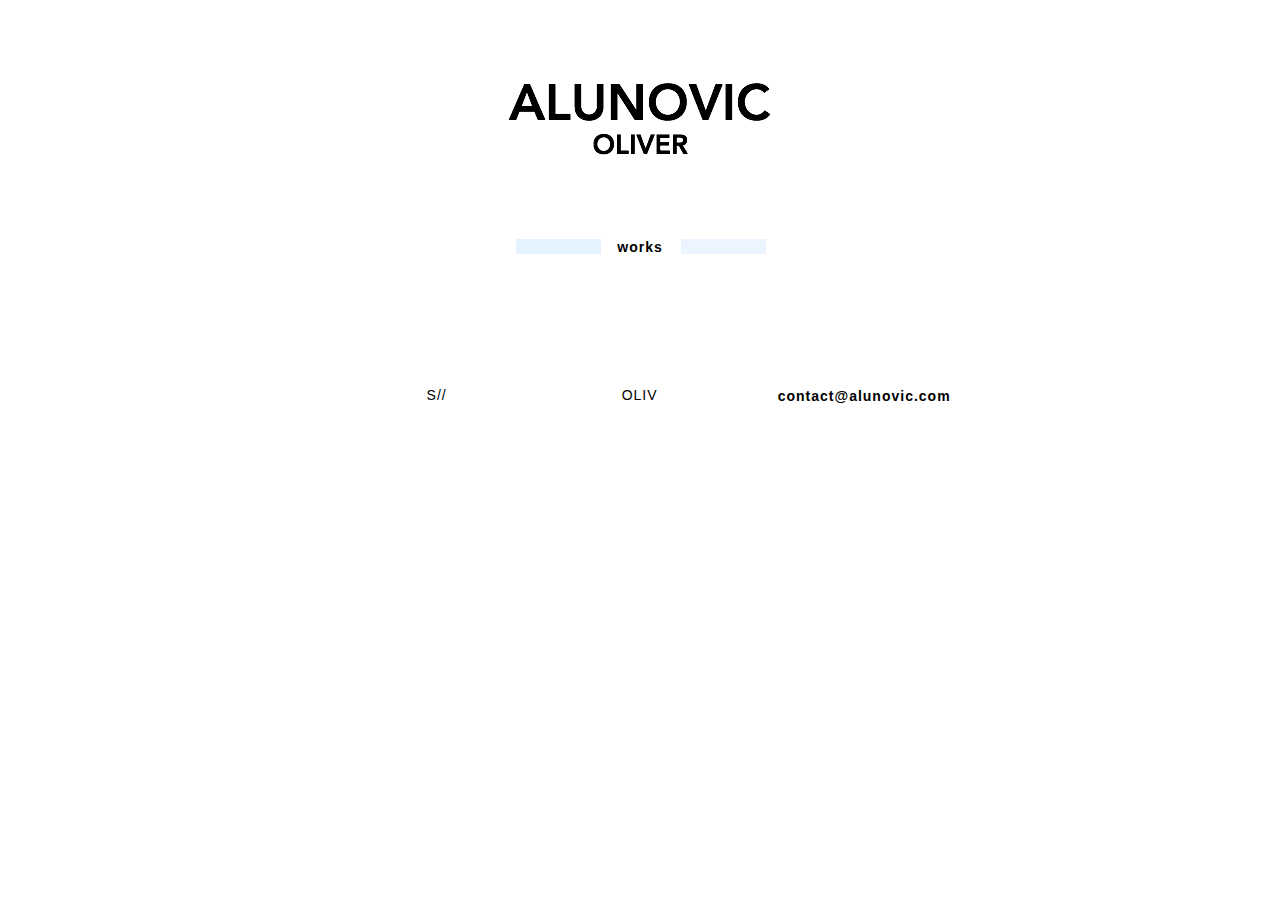
==== index.html @ 664a2eab "Homepage initialize" ====
<!DOCTYPE html>
<html class="nojs html css_verticalspacer" lang="en-GB">
 <head>

  <meta http-equiv="Content-type" content="text/html;charset=UTF-8"/>
  <meta name="generator" content="2018.0.0.379"/>
  <meta name="viewport" content="width=device-width, initial-scale=1.0"/>
  
  <script type="text/javascript">
   // Update the 'nojs'/'js' class on the html node
document.documentElement.className = document.documentElement.className.replace(/\bnojs\b/g, 'js');

// Check that all required assets are uploaded and up-to-date
if(typeof Muse == "undefined") window.Muse = {}; window.Muse.assets = {"required":["museutils.js", "museconfig.js", "jquery.watch.js", "require.js", "index.css"], "outOfDate":[]};
</script>
  
  <title>Starter</title>
  <!-- CSS -->
  <link rel="stylesheet" type="text/css" href="css/site_global.css?crc=444006867"/>
  <link rel="stylesheet" type="text/css" href="css/index.css?crc=3780241362" id="pagesheet"/>
   </head>
 <body>

  <div class="clearfix borderbox" id="page"><!-- column -->
   <div class="clearfix colelem" id="pu15324-4"><!-- group -->
    <img class="grpelem" id="u15324-4" alt="ALUNOVIC" src="images/u15324-4.png?crc=4129392059" data-image-width="274"/><!-- rasterized frame -->
    <img class="grpelem" id="u15325-4" alt="OLIVER" src="images/u15325-4.png?crc=3772382666" data-image-width="163"/><!-- rasterized frame -->
   </div>
   <a class="nonblock nontext Button rounded-corners clearfix colelem" id="buttonu15352" href="alunovic.html" data-visibility="changed" style="visibility:hidden"><!-- container box --><div class="grpelem" id="u18270"><!-- simple frame --></div><div class="grpelem" id="u18273"><!-- simple frame --></div><div class="clearfix grpelem" id="u15353-4" data-muse-temp-textContainer-sizePolicy="true" data-muse-temp-textContainer-pinning="true"><!-- content --><p>works</p></div></a>
   <div class="clearfix colelem" id="pbuttonu18324"><!-- group -->
    <a class="nonblock nontext Button rounded-corners clearfix grpelem" id="buttonu18324" href="s.html" data-visibility="changed" style="visibility:hidden" data-sizePolicy="fluidWidth" data-pintopage="page_fixedCenter" data-leftAdjustmentDoneBy="pbuttonu18324"><!-- container box --><div class="grpelem" id="u18325"><!-- simple frame --></div><div class="clearfix grpelem" id="u18326-4" data-muse-temp-textContainer-sizePolicy="true" data-muse-temp-textContainer-pinning="true"><!-- content --><p>S//</p></div></a>
    <a class="nonblock nontext Button rounded-corners clearfix grpelem" id="buttonu18315" href="oliv.html" data-visibility="changed" style="visibility:hidden" data-sizePolicy="fluidWidth" data-pintopage="page_fixedCenter" data-leftAdjustmentDoneBy="pbuttonu18324"><!-- container box --><div class="grpelem" id="u18317"><!-- simple frame --></div><div class="clearfix grpelem" id="u18316-4" data-muse-temp-textContainer-sizePolicy="true" data-muse-temp-textContainer-pinning="true"><!-- content --><p>OLIV</p></div></a>
    <a class="nonblock nontext Button rounded-corners clearfix grpelem" id="buttonu18297" href="alunovic.html" data-visibility="changed" style="visibility:hidden" data-sizePolicy="fluidWidth" data-pintopage="page_fixedCenter" data-leftAdjustmentDoneBy="pbuttonu18324"><!-- container box --><div class="grpelem" id="u18299"><!-- simple frame --></div><div class="clearfix grpelem" id="u18298-4" data-muse-temp-textContainer-sizePolicy="true" data-muse-temp-textContainer-pinning="true"><!-- content --><p>contact@alunovic.com</p></div></a>
   </div>
   <div class="verticalspacer" data-offset-top="432" data-content-above-spacer="432" data-content-below-spacer="67" data-sizePolicy="fixed" data-pintopage="page_fixedLeft"></div>
  </div>
  <!-- Other scripts -->
  <script type="text/javascript">
   // Decide weather to suppress missing file error or not based on preference setting
var suppressMissingFileError = false
</script>
  <script type="text/javascript">
   window.Muse.assets.check=function(d){if(!window.Muse.assets.checked){window.Muse.assets.checked=!0;var b={},c=function(a,b){if(window.getComputedStyle){var c=window.getComputedStyle(a,null);return c&&c.getPropertyValue(b)||c&&c[b]||""}if(document.documentElement.currentStyle)return(c=a.currentStyle)&&c[b]||a.style&&a.style[b]||"";return""},a=function(a){if(a.match(/^rgb/))return a=a.replace(/\s+/g,"").match(/([\d\,]+)/gi)[0].split(","),(parseInt(a[0])<<16)+(parseInt(a[1])<<8)+parseInt(a[2]);if(a.match(/^\#/))return parseInt(a.substr(1),
16);return 0},g=function(g){for(var f=document.getElementsByTagName("link"),h=0;h<f.length;h++)if("text/css"==f[h].type){var i=(f[h].href||"").match(/\/?css\/([\w\-]+\.css)\?crc=(\d+)/);if(!i||!i[1]||!i[2])break;b[i[1]]=i[2]}f=document.createElement("div");f.className="version";f.style.cssText="display:none; width:1px; height:1px;";document.getElementsByTagName("body")[0].appendChild(f);for(h=0;h<Muse.assets.required.length;){var i=Muse.assets.required[h],l=i.match(/([\w\-\.]+)\.(\w+)$/),k=l&&l[1]?
l[1]:null,l=l&&l[2]?l[2]:null;switch(l.toLowerCase()){case "css":k=k.replace(/\W/gi,"_").replace(/^([^a-z])/gi,"_$1");f.className+=" "+k;k=a(c(f,"color"));l=a(c(f,"backgroundColor"));k!=0||l!=0?(Muse.assets.required.splice(h,1),"undefined"!=typeof b[i]&&(k!=b[i]>>>24||l!=(b[i]&16777215))&&Muse.assets.outOfDate.push(i)):h++;f.className="version";break;case "js":h++;break;default:throw Error("Unsupported file type: "+l);}}d?d().jquery!="1.8.3"&&Muse.assets.outOfDate.push("jquery-1.8.3.min.js"):Muse.assets.required.push("jquery-1.8.3.min.js");
f.parentNode.removeChild(f);if(Muse.assets.outOfDate.length||Muse.assets.required.length)f="Some files on the server may be missing or incorrect. Clear browser cache and try again. If the problem persists please contact website author.",g&&Muse.assets.outOfDate.length&&(f+="\nOut of date: "+Muse.assets.outOfDate.join(",")),g&&Muse.assets.required.length&&(f+="\nMissing: "+Muse.assets.required.join(",")),suppressMissingFileError?(f+="\nUse SuppressMissingFileError key in AppPrefs.xml to show missing file error pop up.",console.log(f)):alert(f)};location&&location.search&&location.search.match&&location.search.match(/muse_debug/gi)?
setTimeout(function(){g(!0)},5E3):g()}};
var muse_init=function(){require.config({baseUrl:""});require(["jquery","museutils","whatinput","jquery.watch"],function(d){var $ = d;$(document).ready(function(){try{
window.Muse.assets.check($);/* body */
Muse.Utils.transformMarkupToFixBrowserProblemsPreInit();/* body */
Muse.Utils.prepHyperlinks(true);/* body */
Muse.Utils.makeButtonsVisibleAfterSettingMinWidth();/* body */
Muse.Utils.fullPage('#page');/* 100% height page */
Muse.Utils.showWidgetsWhenReady();/* body */
Muse.Utils.transformMarkupToFixBrowserProblems();/* body */
}catch(b){if(b&&"function"==typeof b.notify?b.notify():Muse.Assert.fail("Error calling selector function: "+b),false)throw b;}})})};

</script>
  <!-- RequireJS script -->
  <script src="scripts/require.js?crc=4157109226" type="text/javascript" async data-main="scripts/museconfig.js?crc=380897831" onload="if (requirejs) requirejs.onError = function(requireType, requireModule) { if (requireType && requireType.toString && requireType.toString().indexOf && 0 <= requireType.toString().indexOf('#scripterror')) window.Muse.assets.check(); }" onerror="window.Muse.assets.check();"></script>
   </body>
</html>
---- css/site_global.css ----
html{min-height:100%;min-width:100%;-ms-text-size-adjust:none;}body,div,dl,dt,dd,ul,ol,li,nav,h1,h2,h3,h4,h5,h6,pre,code,form,fieldset,legend,input,button,textarea,p,blockquote,th,td,a{margin:0px;padding:0px;border-width:0px;border-style:solid;border-color:transparent;-webkit-transform-origin:left top;-ms-transform-origin:left top;-o-transform-origin:left top;transform-origin:left top;background-repeat:no-repeat;}button.submit-btn{-moz-box-sizing:content-box;-webkit-box-sizing:content-box;box-sizing:content-box;}.transition{-webkit-transition-property:background-image,background-position,background-color,border-color,border-radius,color,font-size,font-style,font-weight,letter-spacing,line-height,text-align,box-shadow,text-shadow,opacity;transition-property:background-image,background-position,background-color,border-color,border-radius,color,font-size,font-style,font-weight,letter-spacing,line-height,text-align,box-shadow,text-shadow,opacity;}.transition *{-webkit-transition:inherit;transition:inherit;}table{border-collapse:collapse;border-spacing:0px;}fieldset,img{border:0px;border-style:solid;-webkit-transform-origin:left top;-ms-transform-origin:left top;-o-transform-origin:left top;transform-origin:left top;}address,caption,cite,code,dfn,em,strong,th,var,optgroup{font-style:inherit;font-weight:inherit;}del,ins{text-decoration:none;}li{list-style:none;}caption,th{text-align:left;}h1,h2,h3,h4,h5,h6{font-size:100%;font-weight:inherit;}input,button,textarea,select,optgroup,option{font-family:inherit;font-size:inherit;font-style:inherit;font-weight:inherit;}.form-grp input,.form-grp textarea{-webkit-appearance:none;-webkit-border-radius:0;}body{font-family:Arial, Helvetica Neue, Helvetica, sans-serif;text-align:left;font-size:14px;line-height:17px;word-wrap:break-word;text-rendering:optimizeLegibility;-moz-font-feature-settings:'liga';-ms-font-feature-settings:'liga';-webkit-font-feature-settings:'liga';font-feature-settings:'liga';}a:link{color:#0000FF;text-decoration:underline;}a:visited{color:#800080;text-decoration:underline;}a:hover{color:#0000FF;text-decoration:underline;}a:active{color:#EE0000;text-decoration:underline;}a.nontext{color:black;text-decoration:none;font-style:normal;font-weight:normal;}.normal_text{color:#000000;direction:ltr;font-family:Arial, Helvetica Neue, Helvetica, sans-serif;font-size:14px;font-style:normal;font-weight:normal;letter-spacing:0px;line-height:17px;text-align:left;text-decoration:none;text-indent:0px;text-transform:none;vertical-align:0px;padding:0px;}.list0 li:before{position:absolute;right:100%;letter-spacing:0px;text-decoration:none;font-weight:normal;font-style:normal;}.rtl-list li:before{right:auto;left:100%;}.nls-None > li:before,.nls-None .list3 > li:before,.nls-None .list6 > li:before{margin-right:6px;content:'•';}.nls-None .list1 > li:before,.nls-None .list4 > li:before,.nls-None .list7 > li:before{margin-right:6px;content:'○';}.nls-None,.nls-None .list1,.nls-None .list2,.nls-None .list3,.nls-None .list4,.nls-None .list5,.nls-None .list6,.nls-None .list7,.nls-None .list8{padding-left:34px;}.nls-None.rtl-list,.nls-None .list1.rtl-list,.nls-None .list2.rtl-list,.nls-None .list3.rtl-list,.nls-None .list4.rtl-list,.nls-None .list5.rtl-list,.nls-None .list6.rtl-list,.nls-None .list7.rtl-list,.nls-None .list8.rtl-list{padding-left:0px;padding-right:34px;}.nls-None .list2 > li:before,.nls-None .list5 > li:before,.nls-None .list8 > li:before{margin-right:6px;content:'-';}.nls-None.rtl-list > li:before,.nls-None .list1.rtl-list > li:before,.nls-None .list2.rtl-list > li:before,.nls-None .list3.rtl-list > li:before,.nls-None .list4.rtl-list > li:before,.nls-None .list5.rtl-list > li:before,.nls-None .list6.rtl-list > li:before,.nls-None .list7.rtl-list > li:before,.nls-None .list8.rtl-list > li:before{margin-right:0px;margin-left:6px;}.TabbedPanelsTab{white-space:nowrap;}.MenuBar .MenuBarView,.MenuBar .SubMenuView{display:block;list-style:none;}.MenuBar .SubMenu{display:none;position:absolute;}.NoWrap{white-space:nowrap;word-wrap:normal;}.rootelem{margin-left:auto;margin-right:auto;}.colelem{display:inline;float:left;clear:both;}.clearfix:after{content:"\0020";visibility:hidden;display:block;height:0px;clear:both;}*:first-child+html .clearfix{zoom:1;}.clip_frame{overflow:hidden;}.popup_anchor{position:relative;width:0px;height:0px;}.allow_click_through *{pointer-events:auto;}.popup_element{z-index:100000;}.svg{display:block;vertical-align:top;}span.wrap{content:'';clear:left;display:block;}span.actAsInlineDiv{display:inline-block;}.position_content,.excludeFromNormalFlow{float:left;}.preload_images{position:absolute;overflow:hidden;left:-9999px;top:-9999px;height:1px;width:1px;}.preload{height:1px;width:1px;}.animateStates{-webkit-transition:0.3s ease-in-out;-moz-transition:0.3s ease-in-out;-o-transition:0.3s ease-in-out;transition:0.3s ease-in-out;}[data-whatinput="mouse"] *:focus,[data-whatinput="touch"] *:focus,input:focus,textarea:focus{outline:none;}textarea{resize:none;overflow:auto;}.allow_click_through,.fld-prompt{pointer-events:none;}.wrapped-input{position:absolute;top:0px;left:0px;background:transparent;border:none;}.submit-btn{z-index:50000;cursor:pointer;}.anchor_item{width:22px;height:18px;}.MenuBar .SubMenuVisible,.MenuBarVertical .SubMenuVisible,.MenuBar .SubMenu .SubMenuVisible,.popup_element.Active,span.actAsPara,.actAsDiv,a.nonblock.nontext,img.block{display:block;}.widget_invisible,.js .invi,.js .mse_pre_init{visibility:hidden;}.ose_ei{visibility:hidden;z-index:0;}.no_vert_scroll{overflow-y:hidden;}.always_vert_scroll{overflow-y:scroll;}.always_horz_scroll{overflow-x:scroll;}.fullscreen{overflow:hidden;left:0px;top:0px;position:fixed;height:100%;width:100%;-moz-box-sizing:border-box;-webkit-box-sizing:border-box;-ms-box-sizing:border-box;box-sizing:border-box;}.fullwidth{position:absolute;}.borderbox{-moz-box-sizing:border-box;-webkit-box-sizing:border-box;-ms-box-sizing:border-box;box-sizing:border-box;}.scroll_wrapper{position:absolute;overflow:auto;left:0px;right:0px;top:0px;bottom:0px;padding-top:0px;padding-bottom:0px;margin-top:0px;margin-bottom:0px;}.browser_width > *{position:absolute;left:0px;right:0px;}.grpelem,.accordion_wrapper{display:inline;float:left;}.fld-checkbox input[type=checkbox],.fld-radiobutton input[type=radio]{position:absolute;overflow:hidden;clip:rect(0px, 0px, 0px, 0px);height:1px;width:1px;margin:-1px;padding:0px;border:0px;}.fld-checkbox input[type=checkbox] + label,.fld-radiobutton input[type=radio] + label{display:inline-block;background-repeat:no-repeat;cursor:pointer;float:left;width:100%;height:100%;}.pointer_cursor,.fld-recaptcha-mode,.fld-recaptcha-refresh,.fld-recaptcha-help{cursor:pointer;}p,h1,h2,h3,h4,h5,h6,ol,ul,span.actAsPara{max-height:1000000px;}.superscript{vertical-align:super;font-size:66%;line-height:0px;}.subscript{vertical-align:sub;font-size:66%;line-height:0px;}.horizontalSlideShow{-ms-touch-action:pan-y;touch-action:pan-y;}.verticalSlideShow{-ms-touch-action:pan-x;touch-action:pan-x;}.colelem100,.verticalspacer{clear:both;}.list0 li,.MenuBar .MenuItemContainer,.SlideShowContentPanel .fullscreen img,.css_verticalspacer .verticalspacer{position:relative;}.popup_element.Inactive,.js .disn,.js .an_invi,.hidden,.breakpoint{display:none;}#muse_css_mq{position:absolute;display:none;background-color:#FFFFFE;}.fluid_height_spacer{width:0.01px;}.muse_check_css{display:none;position:fixed;}@media screen and (-webkit-min-device-pixel-ratio:0){body{text-rendering:auto;}}
---- css/index.css ----
.version.index{color:#0000E1;background-color:#51E7D2;}#page{z-index:1;min-height:358px;background-image:none;border-width:0px;border-color:#000000;background-color:transparent;padding-top:74px;padding-bottom:68px;width:100%;max-width:1160px;margin-left:auto;margin-right:auto;}#pu15324-4{z-index:2;width:23.63%;margin-left:38.19%;}#u15324-4{z-index:2;display:block;vertical-align:top;position:relative;margin-right:-10000px;width:100%;}#u15325-4{z-index:6;display:block;vertical-align:top;position:relative;margin-right:-10000px;margin-top:55px;width:59.49%;left:20.44%;}#buttonu15352{z-index:10;border-color:#787878;background-color:transparent;border-radius:10px;padding-bottom:13px;margin-top:58px;position:relative;width:22.16%;margin-left:38.71%;}#buttonu15352:hover{min-height:0px;width:22.16%;margin:58px 0px 0px 38.70689655172414%;}#u18270{z-index:11;height:15px;background-color:#3094FF;opacity:0.09;-ms-filter:"progid:DXImageTransform.Microsoft.Alpha(Opacity=9)";filter:alpha(opacity=9);position:relative;margin-right:-10000px;margin-top:14px;width:33.08%;left:66.93%;}#buttonu15352:hover #u18270{opacity:1;-ms-filter:"progid:DXImageTransform.Microsoft.Alpha(Opacity=100)";filter:alpha(opacity=100);height:15px;min-height:0px;width:33.08%;margin:14px -10000px 0px 0%;}#buttonu15352.ButtonSelected #u18270{opacity:0.09;-ms-filter:"progid:DXImageTransform.Microsoft.Alpha(Opacity=9)";filter:alpha(opacity=9);height:15px;min-height:0px;width:33.08%;margin:14px -10000px 0px 0%;}#u18273{z-index:12;height:15px;background-color:#3094FF;opacity:0.13;-ms-filter:"progid:DXImageTransform.Microsoft.Alpha(Opacity=13)";filter:alpha(opacity=13);position:relative;margin-right:-10000px;margin-top:14px;width:33.08%;left:2.73%;}#buttonu15352:hover #u18273{opacity:1;-ms-filter:"progid:DXImageTransform.Microsoft.Alpha(Opacity=100)";filter:alpha(opacity=100);height:15px;min-height:0px;width:33.08%;margin:14px -10000px 0px 0%;}#buttonu15352.ButtonSelected #u18273{opacity:0.13;-ms-filter:"progid:DXImageTransform.Microsoft.Alpha(Opacity=13)";filter:alpha(opacity=13);height:15px;min-height:0px;width:33.08%;margin:14px -10000px 0px 0%;}#u15353-4{z-index:13;min-height:23px;background-color:transparent;color:#000000;text-align:center;font-size:14px;letter-spacing:1px;font-family:Helvetica, Helvetica Neue, Arial, sans-serif;font-weight:bold;position:relative;margin-right:-10000px;margin-top:14px;width:56.04%;left:22.96%;}#buttonu15352:hover #u15353-4{padding-top:0px;padding-bottom:0px;min-height:23px;width:56.04%;margin:14px -10000px 0px 0%;}#buttonu15352.ButtonSelected #u15353-4{padding-top:0px;padding-bottom:0px;min-height:23px;width:56.04%;margin:14px -10000px 0px 0%;}#buttonu15352:hover #u15353-4 p{text-decoration:underline;font-weight:bold;font-style:normal;}#pbuttonu18324{z-index:29;margin-top:99px;width:52.68%;margin-left:23.67%;}#buttonu18324{z-index:29;border-color:#787878;background-color:transparent;border-radius:10px;padding-bottom:14px;position:relative;margin-right:-10000px;width:23.57%;margin-left:38.22%;left:-203.5px;}#buttonu18324:hover{min-height:0px;width:23.57%;left:-203.5px;margin:0px -10000px 0px 38.216039279869065%;}#u18325{z-index:30;height:15px;background-color:#3094FF;opacity:0;-ms-filter:"progid:DXImageTransform.Microsoft.Alpha(Opacity=0)";filter:alpha(opacity=0);position:relative;margin-right:-10000px;margin-top:14px;width:59.03%;left:20.14%;}#buttonu18324:hover #u18325{opacity:0.1;-ms-filter:"progid:DXImageTransform.Microsoft.Alpha(Opacity=10)";filter:alpha(opacity=10);height:15px;min-height:0px;width:59.03%;margin:14px -10000px 0px 0%;}#u18326-4{z-index:31;min-height:23px;background-color:transparent;color:#000000;text-align:center;font-size:14px;letter-spacing:1px;font-family:Helvetica, Helvetica Neue, Arial, sans-serif;font-weight:normal;position:relative;margin-right:-10000px;margin-top:13px;width:100%;}#buttonu18324:hover #u18326-4{padding-top:0px;padding-bottom:0px;min-height:23px;width:100%;margin:13px -10000px 0px 0%;}#buttonu18324:hover #u18326-4 p{text-decoration:underline;font-weight:bold;font-style:normal;}#buttonu18315{z-index:23;border-color:#787878;background-color:transparent;border-radius:10px;padding-bottom:14px;position:relative;margin-right:-10000px;width:23.57%;margin-left:38.22%;left:-0.5px;}#buttonu18315:hover{min-height:0px;width:23.57%;left:-0.5px;margin:0px -10000px 0px 38.216039279869065%;}#u18317{z-index:24;height:15px;background-color:#3094FF;opacity:0;-ms-filter:"progid:DXImageTransform.Microsoft.Alpha(Opacity=0)";filter:alpha(opacity=0);position:relative;margin-right:-10000px;margin-top:14px;width:59.03%;left:20.14%;}#buttonu18315:hover #u18317{opacity:0.1;-ms-filter:"progid:DXImageTransform.Microsoft.Alpha(Opacity=10)";filter:alpha(opacity=10);height:15px;min-height:0px;width:59.03%;margin:14px -10000px 0px 0%;}#buttonu18324.ButtonSelected #u18325,#buttonu18315.ButtonSelected #u18317{opacity:0;-ms-filter:"progid:DXImageTransform.Microsoft.Alpha(Opacity=0)";filter:alpha(opacity=0);height:15px;min-height:0px;width:59.03%;margin:14px -10000px 0px 0%;}#u18316-4{z-index:25;min-height:23px;background-color:transparent;color:#000000;text-align:center;font-size:14px;letter-spacing:1px;font-family:Helvetica, Helvetica Neue, Arial, sans-serif;font-weight:normal;position:relative;margin-right:-10000px;margin-top:13px;width:100%;}#buttonu18324.ButtonSelected #u18326-4,#buttonu18315:hover #u18316-4{padding-top:0px;padding-bottom:0px;min-height:23px;width:100%;margin:13px -10000px 0px 0%;}#buttonu18315.ButtonSelected #u18316-4{padding-top:0px;padding-bottom:0px;min-height:23px;width:100%;margin:13px -10000px 0px 0%;}#buttonu18315:hover #u18316-4 p{text-decoration:underline;font-weight:bold;font-style:normal;}#buttonu18324.ButtonSelected #u18326-4 p,#buttonu18315.ButtonSelected #u18316-4 p{text-decoration:none;font-weight:normal;}#buttonu18297{z-index:17;border-color:#787878;background-color:transparent;border-radius:10px;padding-bottom:22px;position:relative;margin-right:-10000px;width:39.94%;margin-left:30.04%;left:215.5px;}#buttonu18297:hover{min-height:0px;width:39.94%;left:215.5px;margin:0px -10000px 0px 30.032733224222586%;}#u18299{z-index:18;height:15px;background-color:#3094FF;opacity:0;-ms-filter:"progid:DXImageTransform.Microsoft.Alpha(Opacity=0)";filter:alpha(opacity=0);position:relative;margin-right:-10000px;margin-top:14px;width:34.84%;left:18.86%;}#buttonu18297:hover #u18299{opacity:0.1;-ms-filter:"progid:DXImageTransform.Microsoft.Alpha(Opacity=10)";filter:alpha(opacity=10);height:15px;min-height:0px;width:34.84%;margin:14px -10000px 0px 0%;}#buttonu18297.ButtonSelected #u18299{opacity:0;-ms-filter:"progid:DXImageTransform.Microsoft.Alpha(Opacity=0)";filter:alpha(opacity=0);height:15px;min-height:0px;width:34.84%;margin:14px -10000px 0px 0%;}#u18298-4{z-index:19;min-height:23px;background-color:transparent;color:#000000;text-align:center;font-size:14px;letter-spacing:1px;font-family:Helvetica, Helvetica Neue, Arial, sans-serif;font-weight:bold;position:relative;margin-right:-10000px;margin-top:14px;width:93.04%;left:6.97%;}#buttonu18297:hover #u18298-4{padding-top:0px;padding-bottom:0px;min-height:23px;width:93.04%;margin:14px -10000px 0px 0%;}#buttonu18297.ButtonSelected #u18298-4{padding-top:0px;padding-bottom:0px;min-height:23px;width:93.04%;margin:14px -10000px 0px 0%;}#buttonu18297:hover #u18298-4 p{text-decoration:underline;font-weight:bold;font-style:normal;}#buttonu15352.ButtonSelected #u15353-4 p,#buttonu18297.ButtonSelected #u18298-4 p{text-decoration:none;}.css_verticalspacer .verticalspacer{height:calc(100vh - 499px);}#muse_css_mq,.html{background-color:#FFFFFF;}body{position:relative;min-width:320px;}
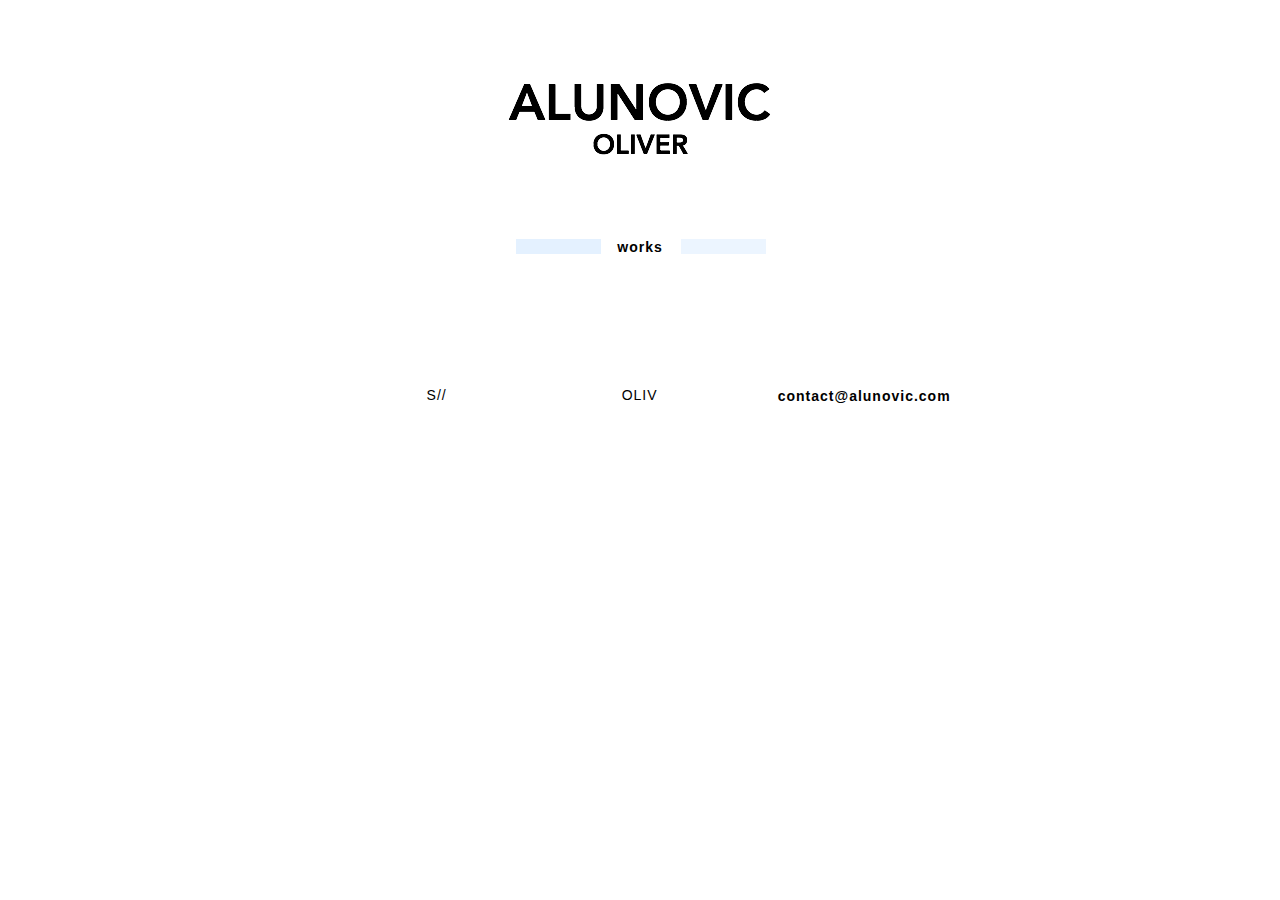
==== commit a5961ee2: "homepage update" ====
--- a/index.html
+++ b/index.html
@@ -11,28 +11,64 @@
 document.documentElement.className = document.documentElement.className.replace(/\bnojs\b/g, 'js');
 
 // Check that all required assets are uploaded and up-to-date
-if(typeof Muse == "undefined") window.Muse = {}; window.Muse.assets = {"required":["museutils.js", "museconfig.js", "jquery.watch.js", "require.js", "index.css"], "outOfDate":[]};
+if(typeof Muse == "undefined") window.Muse = {}; window.Muse.assets = {"required":["museutils.js", "museconfig.js", "jquery.watch.js", "jquery.museresponsive.js", "require.js", "index.css"], "outOfDate":[]};
 </script>
   
   <title>Starter</title>
   <!-- CSS -->
   <link rel="stylesheet" type="text/css" href="css/site_global.css?crc=444006867"/>
-  <link rel="stylesheet" type="text/css" href="css/index.css?crc=3780241362" id="pagesheet"/>
+  <link rel="stylesheet" type="text/css" href="css/index.css?crc=182409509" id="pagesheet"/>
+  <!-- IE-only CSS -->
+  <!--[if lt IE 9]>
+  <link rel="stylesheet" type="text/css" href="css/nomq_index.css?crc=358229810" id="nomq_pagesheet"/>
+  <![endif]-->
    </head>
  <body>
 
-  <div class="clearfix borderbox" id="page"><!-- column -->
-   <div class="clearfix colelem" id="pu15324-4"><!-- group -->
-    <img class="grpelem" id="u15324-4" alt="ALUNOVIC" src="images/u15324-4.png?crc=4129392059" data-image-width="274"/><!-- rasterized frame -->
-    <img class="grpelem" id="u15325-4" alt="OLIVER" src="images/u15325-4.png?crc=3772382666" data-image-width="163"/><!-- rasterized frame -->
+  <div class="breakpoint active" id="bp_infinity" data-min-width="641"><!-- responsive breakpoint node -->
+   <div class="clearfix borderbox" id="page"><!-- column -->
+    <div class="clearfix colelem" id="pu15324-4"><!-- group -->
+     <img class="grpelem temp_no_img_src" id="u15324-4" alt="ALUNOVIC" data-orig-src="images/u15324-4.png?crc=4129392059" data-image-width="274" src="images/blank.gif?crc=4208392903"/><!-- rasterized frame -->
+     <img class="grpelem temp_no_img_src" id="u15325-4" alt="OLIVER" data-orig-src="images/u15325-4.png?crc=3772382666" data-image-width="163" src="images/blank.gif?crc=4208392903"/><!-- rasterized frame -->
+    </div>
+    <a class="nonblock nontext Button rounded-corners clearfix colelem shared_content" id="buttonu15352" href="alunovic.html" data-visibility="changed" style="visibility:hidden" data-content-guid="buttonu15352_content"><!-- container box --><div class="grpelem" id="u18270"><!-- simple frame --></div><div class="grpelem" id="u18273"><!-- simple frame --></div><div class="clearfix grpelem" id="u15353-4" data-muse-temp-textContainer-sizePolicy="true" data-muse-temp-textContainer-pinning="true"><!-- content --><p>works</p></div></a>
+    <div class="clearfix colelem" id="pbuttonu18324"><!-- group -->
+     <a class="nonblock nontext Button rounded-corners clearfix grpelem shared_content" id="buttonu18324" href="s.html" data-visibility="changed" style="visibility:hidden" data-sizePolicy="fluidWidth" data-pintopage="page_fixedCenter" data-leftAdjustmentDoneBy="pbuttonu18324" data-content-guid="buttonu18324_content"><!-- container box --><div class="grpelem shared_content" id="u18325" data-content-guid="u18325_content"><!-- simple frame --></div><div class="clearfix grpelem shared_content" id="u18326-4" data-muse-temp-textContainer-sizePolicy="true" data-muse-temp-textContainer-pinning="true" data-content-guid="u18326-4_content"><!-- content --><p>S//</p></div></a>
+     <a class="nonblock nontext Button rounded-corners clearfix grpelem shared_content" id="buttonu18315" href="oliv.html" data-visibility="changed" style="visibility:hidden" data-sizePolicy="fluidWidth" data-pintopage="page_fixedCenter" data-leftAdjustmentDoneBy="pbuttonu18324" data-content-guid="buttonu18315_content"><!-- container box --><div class="grpelem shared_content" id="u18317" data-content-guid="u18317_content"><!-- simple frame --></div><div class="clearfix grpelem shared_content" id="u18316-4" data-muse-temp-textContainer-sizePolicy="true" data-muse-temp-textContainer-pinning="true" data-content-guid="u18316-4_content"><!-- content --><p>OLIV</p></div></a>
+     <a class="nonblock nontext Button rounded-corners clearfix grpelem" id="buttonu18297" href="alunovic.html" data-visibility="changed" style="visibility:hidden" data-sizePolicy="fluidWidth" data-pintopage="page_fixedCenter" data-leftAdjustmentDoneBy="pbuttonu18324"><!-- container box --><div class="grpelem shared_content" id="u18299" data-content-guid="u18299_content"><!-- simple frame --></div><div class="clearfix grpelem shared_content" id="u18298-4" data-muse-temp-textContainer-sizePolicy="true" data-muse-temp-textContainer-pinning="true" data-content-guid="u18298-4_content"><!-- content --><p id="u18298-2">contact@alunovic.com</p></div></a>
+    </div>
+    <div class="verticalspacer" data-offset-top="432" data-content-above-spacer="432" data-content-below-spacer="67" data-sizePolicy="fixed" data-pintopage="page_fixedLeft"></div>
    </div>
-   <a class="nonblock nontext Button rounded-corners clearfix colelem" id="buttonu15352" href="alunovic.html" data-visibility="changed" style="visibility:hidden"><!-- container box --><div class="grpelem" id="u18270"><!-- simple frame --></div><div class="grpelem" id="u18273"><!-- simple frame --></div><div class="clearfix grpelem" id="u15353-4" data-muse-temp-textContainer-sizePolicy="true" data-muse-temp-textContainer-pinning="true"><!-- content --><p>works</p></div></a>
-   <div class="clearfix colelem" id="pbuttonu18324"><!-- group -->
-    <a class="nonblock nontext Button rounded-corners clearfix grpelem" id="buttonu18324" href="s.html" data-visibility="changed" style="visibility:hidden" data-sizePolicy="fluidWidth" data-pintopage="page_fixedCenter" data-leftAdjustmentDoneBy="pbuttonu18324"><!-- container box --><div class="grpelem" id="u18325"><!-- simple frame --></div><div class="clearfix grpelem" id="u18326-4" data-muse-temp-textContainer-sizePolicy="true" data-muse-temp-textContainer-pinning="true"><!-- content --><p>S//</p></div></a>
-    <a class="nonblock nontext Button rounded-corners clearfix grpelem" id="buttonu18315" href="oliv.html" data-visibility="changed" style="visibility:hidden" data-sizePolicy="fluidWidth" data-pintopage="page_fixedCenter" data-leftAdjustmentDoneBy="pbuttonu18324"><!-- container box --><div class="grpelem" id="u18317"><!-- simple frame --></div><div class="clearfix grpelem" id="u18316-4" data-muse-temp-textContainer-sizePolicy="true" data-muse-temp-textContainer-pinning="true"><!-- content --><p>OLIV</p></div></a>
-    <a class="nonblock nontext Button rounded-corners clearfix grpelem" id="buttonu18297" href="alunovic.html" data-visibility="changed" style="visibility:hidden" data-sizePolicy="fluidWidth" data-pintopage="page_fixedCenter" data-leftAdjustmentDoneBy="pbuttonu18324"><!-- container box --><div class="grpelem" id="u18299"><!-- simple frame --></div><div class="clearfix grpelem" id="u18298-4" data-muse-temp-textContainer-sizePolicy="true" data-muse-temp-textContainer-pinning="true"><!-- content --><p>contact@alunovic.com</p></div></a>
+  </div>
+  <div class="breakpoint" id="bp_640" data-min-width="451" data-max-width="640"><!-- responsive breakpoint node -->
+   <div class="clearfix borderbox temp_no_id" data-orig-id="page"><!-- group -->
+    <a class="nonblock nontext Button rounded-corners clearfix grpelem temp_no_id" href="s.html" data-visibility="changed" style="visibility:hidden" data-sizePolicy="fluidWidth" data-pintopage="page_fixedCenter" data-orig-id="buttonu18324"><!-- container box --><span class="grpelem placeholder" data-placeholder-for="u18325_content"><!-- placeholder node --></span><span class="clearfix grpelem placeholder" data-placeholder-for="u18326-4_content"><!-- placeholder node --></span></a>
+    <div class="clearfix grpelem" id="ppu15324-4"><!-- column -->
+     <div class="clearfix colelem temp_no_id" data-orig-id="pu15324-4"><!-- group -->
+      <img class="grpelem temp_no_id temp_no_img_src" alt="ALUNOVIC" data-orig-src="images/u15324-42.png?crc=69595974" data-image-width="151" data-orig-id="u15324-4" src="images/blank.gif?crc=4208392903"/><!-- rasterized frame -->
+      <img class="grpelem temp_no_id temp_no_img_src" alt="OLIVER" data-orig-src="images/u15325-42.png?crc=3778685583" data-image-width="89" data-orig-id="u15325-4" src="images/blank.gif?crc=4208392903"/><!-- rasterized frame -->
+     </div>
+     <span class="nonblock nontext Button rounded-corners clearfix colelem placeholder" data-placeholder-for="buttonu15352_content"><!-- placeholder node --></span>
+     <a class="nonblock nontext Button rounded-corners clearfix colelem temp_no_id" href="oliv.html" data-visibility="changed" style="visibility:hidden" data-sizePolicy="fluidWidth" data-pintopage="page_fixedCenter" data-orig-id="buttonu18315"><!-- container box --><span class="grpelem placeholder" data-placeholder-for="u18317_content"><!-- placeholder node --></span><span class="clearfix grpelem placeholder" data-placeholder-for="u18316-4_content"><!-- placeholder node --></span></a>
+    </div>
+    <a class="nonblock nontext Button rounded-corners clearfix grpelem temp_no_id" href="alunovic.html" data-visibility="changed" style="visibility:hidden" data-sizePolicy="fluidWidth" data-pintopage="page_fixedCenter" data-orig-id="buttonu18297"><!-- container box --><span class="grpelem placeholder" data-placeholder-for="u18299_content"><!-- placeholder node --></span><span class="clearfix grpelem placeholder" data-placeholder-for="u18298-4_content"><!-- placeholder node --></span></a>
+    <div class="verticalspacer" data-offset-top="470" data-content-above-spacer="470" data-content-below-spacer="61" data-sizePolicy="fixed" data-pintopage="page_fixedLeft"></div>
    </div>
-   <div class="verticalspacer" data-offset-top="432" data-content-above-spacer="432" data-content-below-spacer="67" data-sizePolicy="fixed" data-pintopage="page_fixedLeft"></div>
+  </div>
+  <div class="breakpoint" id="bp_450" data-max-width="450"><!-- responsive breakpoint node -->
+   <div class="clearfix borderbox temp_no_id" data-orig-id="page"><!-- column -->
+    <div class="clearfix colelem temp_no_id" data-orig-id="pu15324-4"><!-- group -->
+     <img class="grpelem temp_no_id temp_no_img_src" alt="ALUNOVIC" data-orig-src="images/u15324-43.png?crc=60015434" data-image-width="251" data-orig-id="u15324-4" src="images/blank.gif?crc=4208392903"/><!-- rasterized frame -->
+     <img class="grpelem temp_no_id temp_no_img_src" alt="OLIVER" data-orig-src="images/u15325-43.png?crc=4209860567" data-image-width="112" data-orig-id="u15325-4" src="images/blank.gif?crc=4208392903"/><!-- rasterized frame -->
+    </div>
+    <span class="nonblock nontext Button rounded-corners clearfix colelem placeholder" data-placeholder-for="buttonu15352_content"><!-- placeholder node --></span>
+    <div class="clearfix colelem temp_no_id" data-orig-id="pbuttonu18324"><!-- group -->
+     <span class="nonblock nontext Button rounded-corners clearfix grpelem placeholder" data-placeholder-for="buttonu18324_content"><!-- placeholder node --></span>
+     <span class="nonblock nontext Button rounded-corners clearfix grpelem placeholder" data-placeholder-for="buttonu18315_content"><!-- placeholder node --></span>
+    </div>
+    <a class="nonblock nontext Button rounded-corners clearfix colelem temp_no_id" href="alunovic.html" data-visibility="changed" style="visibility:hidden" data-sizePolicy="fluidWidth" data-pintopage="page_fixedCenter" data-orig-id="buttonu18297"><!-- container box --><span class="grpelem placeholder" data-placeholder-for="u18299_content"><!-- placeholder node --></span><span class="clearfix grpelem placeholder" data-placeholder-for="u18298-4_content"><!-- placeholder node --></span></a>
+    <div class="verticalspacer" data-offset-top="455" data-content-above-spacer="455" data-content-below-spacer="61" data-sizePolicy="fixed" data-pintopage="page_fixedLeft"></div>
+   </div>
   </div>
   <!-- Other scripts -->
   <script type="text/javascript">
@@ -45,13 +81,13 @@
 l[1]:null,l=l&&l[2]?l[2]:null;switch(l.toLowerCase()){case "css":k=k.replace(/\W/gi,"_").replace(/^([^a-z])/gi,"_$1");f.className+=" "+k;k=a(c(f,"color"));l=a(c(f,"backgroundColor"));k!=0||l!=0?(Muse.assets.required.splice(h,1),"undefined"!=typeof b[i]&&(k!=b[i]>>>24||l!=(b[i]&16777215))&&Muse.assets.outOfDate.push(i)):h++;f.className="version";break;case "js":h++;break;default:throw Error("Unsupported file type: "+l);}}d?d().jquery!="1.8.3"&&Muse.assets.outOfDate.push("jquery-1.8.3.min.js"):Muse.assets.required.push("jquery-1.8.3.min.js");
 f.parentNode.removeChild(f);if(Muse.assets.outOfDate.length||Muse.assets.required.length)f="Some files on the server may be missing or incorrect. Clear browser cache and try again. If the problem persists please contact website author.",g&&Muse.assets.outOfDate.length&&(f+="\nOut of date: "+Muse.assets.outOfDate.join(",")),g&&Muse.assets.required.length&&(f+="\nMissing: "+Muse.assets.required.join(",")),suppressMissingFileError?(f+="\nUse SuppressMissingFileError key in AppPrefs.xml to show missing file error pop up.",console.log(f)):alert(f)};location&&location.search&&location.search.match&&location.search.match(/muse_debug/gi)?
 setTimeout(function(){g(!0)},5E3):g()}};
-var muse_init=function(){require.config({baseUrl:""});require(["jquery","museutils","whatinput","jquery.watch"],function(d){var $ = d;$(document).ready(function(){try{
+var muse_init=function(){require.config({baseUrl:""});require(["jquery","museutils","whatinput","jquery.watch","jquery.museresponsive"],function(d){var $ = d;$(document).ready(function(){try{
 window.Muse.assets.check($);/* body */
 Muse.Utils.transformMarkupToFixBrowserProblemsPreInit();/* body */
 Muse.Utils.prepHyperlinks(true);/* body */
 Muse.Utils.makeButtonsVisibleAfterSettingMinWidth();/* body */
 Muse.Utils.fullPage('#page');/* 100% height page */
-Muse.Utils.showWidgetsWhenReady();/* body */
+$( '.breakpoint' ).registerBreakpoint();/* Register breakpoints */
 Muse.Utils.transformMarkupToFixBrowserProblems();/* body */
 }catch(b){if(b&&"function"==typeof b.notify?b.notify():Muse.Assert.fail("Error calling selector function: "+b),false)throw b;}})})};
 
--- a/css/index.css
+++ b/css/index.css
@@ -1 +1 @@
-.version.index{color:#0000E1;background-color:#51E7D2;}#page{z-index:1;min-height:358px;background-image:none;border-width:0px;border-color:#000000;background-color:transparent;padding-top:74px;padding-bottom:68px;width:100%;max-width:1160px;margin-left:auto;margin-right:auto;}#pu15324-4{z-index:2;width:23.63%;margin-left:38.19%;}#u15324-4{z-index:2;display:block;vertical-align:top;position:relative;margin-right:-10000px;width:100%;}#u15325-4{z-index:6;display:block;vertical-align:top;position:relative;margin-right:-10000px;margin-top:55px;width:59.49%;left:20.44%;}#buttonu15352{z-index:10;border-color:#787878;background-color:transparent;border-radius:10px;padding-bottom:13px;margin-top:58px;position:relative;width:22.16%;margin-left:38.71%;}#buttonu15352:hover{min-height:0px;width:22.16%;margin:58px 0px 0px 38.70689655172414%;}#u18270{z-index:11;height:15px;background-color:#3094FF;opacity:0.09;-ms-filter:"progid:DXImageTransform.Microsoft.Alpha(Opacity=9)";filter:alpha(opacity=9);position:relative;margin-right:-10000px;margin-top:14px;width:33.08%;left:66.93%;}#buttonu15352:hover #u18270{opacity:1;-ms-filter:"progid:DXImageTransform.Microsoft.Alpha(Opacity=100)";filter:alpha(opacity=100);height:15px;min-height:0px;width:33.08%;margin:14px -10000px 0px 0%;}#buttonu15352.ButtonSelected #u18270{opacity:0.09;-ms-filter:"progid:DXImageTransform.Microsoft.Alpha(Opacity=9)";filter:alpha(opacity=9);height:15px;min-height:0px;width:33.08%;margin:14px -10000px 0px 0%;}#u18273{z-index:12;height:15px;background-color:#3094FF;opacity:0.13;-ms-filter:"progid:DXImageTransform.Microsoft.Alpha(Opacity=13)";filter:alpha(opacity=13);position:relative;margin-right:-10000px;margin-top:14px;width:33.08%;left:2.73%;}#buttonu15352:hover #u18273{opacity:1;-ms-filter:"progid:DXImageTransform.Microsoft.Alpha(Opacity=100)";filter:alpha(opacity=100);height:15px;min-height:0px;width:33.08%;margin:14px -10000px 0px 0%;}#buttonu15352.ButtonSelected #u18273{opacity:0.13;-ms-filter:"progid:DXImageTransform.Microsoft.Alpha(Opacity=13)";filter:alpha(opacity=13);height:15px;min-height:0px;width:33.08%;margin:14px -10000px 0px 0%;}#u15353-4{z-index:13;min-height:23px;background-color:transparent;color:#000000;text-align:center;font-size:14px;letter-spacing:1px;font-family:Helvetica, Helvetica Neue, Arial, sans-serif;font-weight:bold;position:relative;margin-right:-10000px;margin-top:14px;width:56.04%;left:22.96%;}#buttonu15352:hover #u15353-4{padding-top:0px;padding-bottom:0px;min-height:23px;width:56.04%;margin:14px -10000px 0px 0%;}#buttonu15352.ButtonSelected #u15353-4{padding-top:0px;padding-bottom:0px;min-height:23px;width:56.04%;margin:14px -10000px 0px 0%;}#buttonu15352:hover #u15353-4 p{text-decoration:underline;font-weight:bold;font-style:normal;}#pbuttonu18324{z-index:29;margin-top:99px;width:52.68%;margin-left:23.67%;}#buttonu18324{z-index:29;border-color:#787878;background-color:transparent;border-radius:10px;padding-bottom:14px;position:relative;margin-right:-10000px;width:23.57%;margin-left:38.22%;left:-203.5px;}#buttonu18324:hover{min-height:0px;width:23.57%;left:-203.5px;margin:0px -10000px 0px 38.216039279869065%;}#u18325{z-index:30;height:15px;background-color:#3094FF;opacity:0;-ms-filter:"progid:DXImageTransform.Microsoft.Alpha(Opacity=0)";filter:alpha(opacity=0);position:relative;margin-right:-10000px;margin-top:14px;width:59.03%;left:20.14%;}#buttonu18324:hover #u18325{opacity:0.1;-ms-filter:"progid:DXImageTransform.Microsoft.Alpha(Opacity=10)";filter:alpha(opacity=10);height:15px;min-height:0px;width:59.03%;margin:14px -10000px 0px 0%;}#u18326-4{z-index:31;min-height:23px;background-color:transparent;color:#000000;text-align:center;font-size:14px;letter-spacing:1px;font-family:Helvetica, Helvetica Neue, Arial, sans-serif;font-weight:normal;position:relative;margin-right:-10000px;margin-top:13px;width:100%;}#buttonu18324:hover #u18326-4{padding-top:0px;padding-bottom:0px;min-height:23px;width:100%;margin:13px -10000px 0px 0%;}#buttonu18324:hover #u18326-4 p{text-decoration:underline;font-weight:bold;font-style:normal;}#buttonu18315{z-index:23;border-color:#787878;background-color:transparent;border-radius:10px;padding-bottom:14px;position:relative;margin-right:-10000px;width:23.57%;margin-left:38.22%;left:-0.5px;}#buttonu18315:hover{min-height:0px;width:23.57%;left:-0.5px;margin:0px -10000px 0px 38.216039279869065%;}#u18317{z-index:24;height:15px;background-color:#3094FF;opacity:0;-ms-filter:"progid:DXImageTransform.Microsoft.Alpha(Opacity=0)";filter:alpha(opacity=0);position:relative;margin-right:-10000px;margin-top:14px;width:59.03%;left:20.14%;}#buttonu18315:hover #u18317{opacity:0.1;-ms-filter:"progid:DXImageTransform.Microsoft.Alpha(Opacity=10)";filter:alpha(opacity=10);height:15px;min-height:0px;width:59.03%;margin:14px -10000px 0px 0%;}#buttonu18324.ButtonSelected #u18325,#buttonu18315.ButtonSelected #u18317{opacity:0;-ms-filter:"progid:DXImageTransform.Microsoft.Alpha(Opacity=0)";filter:alpha(opacity=0);height:15px;min-height:0px;width:59.03%;margin:14px -10000px 0px 0%;}#u18316-4{z-index:25;min-height:23px;background-color:transparent;color:#000000;text-align:center;font-size:14px;letter-spacing:1px;font-family:Helvetica, Helvetica Neue, Arial, sans-serif;font-weight:normal;position:relative;margin-right:-10000px;margin-top:13px;width:100%;}#buttonu18324.ButtonSelected #u18326-4,#buttonu18315:hover #u18316-4{padding-top:0px;padding-bottom:0px;min-height:23px;width:100%;margin:13px -10000px 0px 0%;}#buttonu18315.ButtonSelected #u18316-4{padding-top:0px;padding-bottom:0px;min-height:23px;width:100%;margin:13px -10000px 0px 0%;}#buttonu18315:hover #u18316-4 p{text-decoration:underline;font-weight:bold;font-style:normal;}#buttonu18324.ButtonSelected #u18326-4 p,#buttonu18315.ButtonSelected #u18316-4 p{text-decoration:none;font-weight:normal;}#buttonu18297{z-index:17;border-color:#787878;background-color:transparent;border-radius:10px;padding-bottom:22px;position:relative;margin-right:-10000px;width:39.94%;margin-left:30.04%;left:215.5px;}#buttonu18297:hover{min-height:0px;width:39.94%;left:215.5px;margin:0px -10000px 0px 30.032733224222586%;}#u18299{z-index:18;height:15px;background-color:#3094FF;opacity:0;-ms-filter:"progid:DXImageTransform.Microsoft.Alpha(Opacity=0)";filter:alpha(opacity=0);position:relative;margin-right:-10000px;margin-top:14px;width:34.84%;left:18.86%;}#buttonu18297:hover #u18299{opacity:0.1;-ms-filter:"progid:DXImageTransform.Microsoft.Alpha(Opacity=10)";filter:alpha(opacity=10);height:15px;min-height:0px;width:34.84%;margin:14px -10000px 0px 0%;}#buttonu18297.ButtonSelected #u18299{opacity:0;-ms-filter:"progid:DXImageTransform.Microsoft.Alpha(Opacity=0)";filter:alpha(opacity=0);height:15px;min-height:0px;width:34.84%;margin:14px -10000px 0px 0%;}#u18298-4{z-index:19;min-height:23px;background-color:transparent;color:#000000;text-align:center;font-size:14px;letter-spacing:1px;font-family:Helvetica, Helvetica Neue, Arial, sans-serif;font-weight:bold;position:relative;margin-right:-10000px;margin-top:14px;width:93.04%;left:6.97%;}#buttonu18297:hover #u18298-4{padding-top:0px;padding-bottom:0px;min-height:23px;width:93.04%;margin:14px -10000px 0px 0%;}#buttonu18297.ButtonSelected #u18298-4{padding-top:0px;padding-bottom:0px;min-height:23px;width:93.04%;margin:14px -10000px 0px 0%;}#buttonu18297:hover #u18298-4 p{text-decoration:underline;font-weight:bold;font-style:normal;}#buttonu15352.ButtonSelected #u15353-4 p,#buttonu18297.ButtonSelected #u18298-4 p{text-decoration:none;}.css_verticalspacer .verticalspacer{height:calc(100vh - 499px);}#muse_css_mq,.html{background-color:#FFFFFF;}body{position:relative;min-width:320px;}+.version.index{color:#00000A;background-color:#DF5925;}#page{border-width:0px;border-color:#000000;background-color:transparent;margin-right:auto;z-index:1;background-image:none;width:100%;margin-left:auto;}#pu15324-4{z-index:2;}#u15324-4{vertical-align:top;z-index:2;display:block;margin-right:-10000px;position:relative;}#u15325-4{vertical-align:top;z-index:6;display:block;margin-top:55px;margin-right:-10000px;position:relative;}#buttonu15352{z-index:10;border-color:#787878;background-color:transparent;border-radius:10px;position:relative;}#buttonu15352:hover{margin-right:0px;margin-bottom:0px;min-height:0px;}#u18270{-ms-filter:"progid:DXImageTransform.Microsoft.Alpha(Opacity=9)";z-index:11;margin-top:14px;margin-right:-10000px;opacity:0.09;background-color:#3094FF;position:relative;filter:alpha(opacity=9);height:15px;}#buttonu15352.ButtonSelected #u18270{-ms-filter:"progid:DXImageTransform.Microsoft.Alpha(Opacity=9)";min-height:0px;filter:alpha(opacity=9);opacity:0.09;height:15px;margin:14px -10000px 0px 0%;}#u18273{-ms-filter:"progid:DXImageTransform.Microsoft.Alpha(Opacity=13)";z-index:12;margin-top:14px;margin-right:-10000px;opacity:0.13;background-color:#3094FF;position:relative;filter:alpha(opacity=13);height:15px;}#buttonu15352:hover #u18270,#buttonu15352:hover #u18273{-ms-filter:"progid:DXImageTransform.Microsoft.Alpha(Opacity=100)";min-height:0px;filter:alpha(opacity=100);opacity:1;height:15px;margin:14px -10000px 0px 0%;}#buttonu15352.ButtonSelected #u18273{-ms-filter:"progid:DXImageTransform.Microsoft.Alpha(Opacity=13)";min-height:0px;filter:alpha(opacity=13);opacity:0.13;height:15px;margin:14px -10000px 0px 0%;}#u15353-4{color:#000000;font-weight:bold;margin-right:-10000px;background-color:transparent;text-align:center;z-index:13;margin-top:14px;font-size:14px;min-height:23px;letter-spacing:1px;position:relative;font-family:Helvetica, Helvetica Neue, Arial, sans-serif;}#buttonu18324{z-index:29;border-color:#787878;background-color:transparent;border-radius:10px;position:relative;margin-right:-10000px;padding-bottom:14px;}#buttonu18324:hover{margin-right:-10000px;margin-bottom:0px;min-height:0px;}#u18325{-ms-filter:"progid:DXImageTransform.Microsoft.Alpha(Opacity=0)";z-index:30;margin-top:14px;margin-right:-10000px;opacity:0;background-color:#3094FF;position:relative;filter:alpha(opacity=0);height:15px;}#u18326-4{color:#000000;font-weight:normal;margin-right:-10000px;background-color:transparent;text-align:center;z-index:31;margin-top:13px;font-size:14px;min-height:23px;width:100%;letter-spacing:1px;position:relative;font-family:Helvetica, Helvetica Neue, Arial, sans-serif;}#buttonu18315{z-index:23;border-color:#787878;background-color:transparent;border-radius:10px;position:relative;padding-bottom:14px;}#u18317{-ms-filter:"progid:DXImageTransform.Microsoft.Alpha(Opacity=0)";z-index:24;margin-top:14px;margin-right:-10000px;opacity:0;background-color:#3094FF;position:relative;filter:alpha(opacity=0);height:15px;}#u18316-4{color:#000000;font-weight:normal;margin-right:-10000px;background-color:transparent;text-align:center;z-index:25;margin-top:13px;font-size:14px;min-height:23px;width:100%;letter-spacing:1px;position:relative;font-family:Helvetica, Helvetica Neue, Arial, sans-serif;}#buttonu18324:hover #u18326-4,#buttonu18324.ButtonSelected #u18326-4,#buttonu18315:hover #u18316-4,#buttonu18315.ButtonSelected #u18316-4{padding-top:0px;width:100%;padding-bottom:0px;min-height:23px;margin:13px -10000px 0px 0%;}#buttonu18324.ButtonSelected #u18326-4 p,#buttonu18315.ButtonSelected #u18316-4 p{font-weight:normal;text-decoration:none;}#buttonu18297{z-index:17;border-color:#787878;background-color:transparent;border-radius:10px;position:relative;}#buttonu18315:hover,#buttonu18297:hover{margin-bottom:0px;min-height:0px;}#u18299{-ms-filter:"progid:DXImageTransform.Microsoft.Alpha(Opacity=0)";z-index:18;margin-top:14px;margin-right:-10000px;opacity:0;background-color:#3094FF;position:relative;filter:alpha(opacity=0);height:15px;}#buttonu18324:hover #u18325,#buttonu18315:hover #u18317,#buttonu18297:hover #u18299{-ms-filter:"progid:DXImageTransform.Microsoft.Alpha(Opacity=10)";min-height:0px;filter:alpha(opacity=10);opacity:0.1;height:15px;margin:14px -10000px 0px 0%;}#buttonu18324.ButtonSelected #u18325,#buttonu18315.ButtonSelected #u18317,#buttonu18297.ButtonSelected #u18299{-ms-filter:"progid:DXImageTransform.Microsoft.Alpha(Opacity=0)";min-height:0px;filter:alpha(opacity=0);opacity:0;height:15px;margin:14px -10000px 0px 0%;}#u18298-4{color:#000000;font-weight:bold;margin-right:-10000px;background-color:transparent;text-align:center;z-index:19;margin-top:14px;min-height:23px;letter-spacing:1px;position:relative;font-family:Helvetica, Helvetica Neue, Arial, sans-serif;}#buttonu15352:hover #u15353-4 p,#buttonu18324:hover #u18326-4 p,#buttonu18315:hover #u18316-4 p,#buttonu18297:hover #u18298-4 p{text-decoration:underline;font-weight:bold;font-style:normal;}#buttonu15352:hover #u15353-4,#buttonu15352.ButtonSelected #u15353-4,#buttonu18297:hover #u18298-4,#buttonu18297.ButtonSelected #u18298-4{padding-top:0px;padding-bottom:0px;min-height:23px;margin:14px -10000px 0px 0%;}#buttonu15352.ButtonSelected #u15353-4 p,#buttonu18297.ButtonSelected #u18298-4 p{text-decoration:none;}.html{background-color:#FFFFFF;}body{position:relative;}@media (min-width: 641px), print{#muse_css_mq{background-color:#FFFFFF;}#bp_infinity.active{display:block;}#page{min-height:358px;padding-top:74px;padding-bottom:68px;max-width:1160px;}#pu15324-4{width:23.63%;margin-left:38.19%;}#u15324-4{width:100%;}#u15325-4{width:59.49%;left:20.44%;}#buttonu15352{padding-bottom:13px;margin-top:58px;width:22.16%;margin-left:38.71%;}#buttonu15352:hover{margin-top:58px;width:22.16%;margin-left:38.71%;}#u18270{width:33.08%;left:66.93%;}#buttonu15352:hover #u18270{width:33.08%;}#u18273{width:33.08%;left:2.73%;}#buttonu15352.ButtonSelected #u18270,#buttonu15352:hover #u18273{width:33.08%;}#buttonu15352.ButtonSelected #u18273{width:33.08%;}#u15353-4{width:56.04%;left:22.96%;}#buttonu15352:hover #u15353-4{width:56.04%;}#buttonu15352.ButtonSelected #u15353-4{width:56.04%;}#pbuttonu18324{z-index:29;margin-top:99px;width:52.68%;margin-left:23.67%;}#buttonu18324{width:23.57%;margin-left:38.22%;left:-203.5px;}#buttonu18324:hover{margin-top:0px;width:23.57%;margin-left:38.22%;left:-203.5px;}#u18325{width:59.03%;left:20.14%;}#buttonu18324:hover #u18325{width:59.03%;}#buttonu18315{margin-right:-10000px;width:23.57%;margin-left:38.22%;left:-0.5px;}#buttonu18315:hover{margin-right:-10000px;margin-top:0px;width:23.57%;margin-left:38.22%;left:-0.5px;}#u18317{width:59.03%;left:20.14%;}#buttonu18324.ButtonSelected #u18325,#buttonu18315:hover #u18317{width:59.03%;}#buttonu18315.ButtonSelected #u18317{width:59.03%;}#buttonu18297{padding-bottom:22px;margin-right:-10000px;width:39.94%;margin-left:30.04%;left:215.5px;}#buttonu18297:hover{margin-right:-10000px;margin-top:0px;width:39.94%;margin-left:30.04%;left:215.5px;}#u18299{width:34.84%;left:18.86%;}#buttonu18297:hover #u18299{width:34.84%;}#buttonu18297.ButtonSelected #u18299{width:34.84%;}#u18298-4{font-size:14px;width:93.04%;left:6.97%;}#buttonu18297:hover #u18298-4{width:93.04%;}#buttonu18297.ButtonSelected #u18298-4{width:93.04%;}.css_verticalspacer .verticalspacer{height:calc(100vh - 499px);}}@media (min-width: 451px) and (max-width: 640px){#muse_css_mq{background-color:#000280;}#bp_640.active{display:block;}#page{min-height:438px;padding-bottom:62px;max-width:640px;}#buttonu18324{margin-top:401px;width:12.35%;margin-left:43.83%;left:-204px;}#buttonu18324:hover{margin-top:401px;width:12.35%;margin-left:43.83%;left:-204px;}#u18325{width:59.5%;left:20.26%;}#buttonu18324:hover #u18325{width:59.5%;}#ppu15324-4{z-index:0;margin-right:-10000px;margin-top:74px;width:23.6%;}#pu15324-4{width:100%;left:0%;margin-left:161.59%;}#u15324-4{width:100%;}#u15325-4{width:58.95%;left:20.53%;}#buttonu15352{padding-bottom:13px;margin-top:58px;width:94.04%;left:0%;margin-left:163.58%;}#buttonu15352:hover{margin-top:58px;width:94.04%;margin-left:163.58%;}#u18270{width:33.1%;left:66.91%;}#buttonu15352:hover #u18270{width:33.1%;}#u18273{width:33.1%;left:2.82%;}#buttonu15352.ButtonSelected #u18270,#buttonu15352:hover #u18273{width:33.1%;}#buttonu15352.ButtonSelected #u18273{width:33.1%;}#u15353-4{width:55.64%;left:23.24%;}#buttonu15352:hover #u15353-4{width:55.64%;}#buttonu15352.ButtonSelected #u15353-4{width:55.64%;}#buttonu18315{margin-top:99px;width:52.32%;margin-left:185.77%;left:-1px;}#buttonu18315:hover{margin-right:0px;margin-top:99px;width:52.32%;margin-left:185.77%;left:-1px;}#u18317{width:59.5%;left:20.26%;}#buttonu18324.ButtonSelected #u18325,#buttonu18315:hover #u18317{width:59.5%;}#buttonu18315.ButtonSelected #u18317{width:59.5%;}#buttonu18297{padding-bottom:22px;margin-right:-10000px;margin-top:401px;width:20.94%;margin-left:39.54%;left:215px;}#buttonu18297:hover{margin-right:-10000px;margin-top:401px;width:20.94%;margin-left:39.54%;left:215px;}#u18299{width:35.08%;left:18.66%;}#buttonu18297:hover #u18299{width:35.08%;}#buttonu18297.ButtonSelected #u18299{width:35.08%;}#u18298-4{font-size:14px;width:93.29%;left:6.72%;}#buttonu18297:hover #u18298-4{width:93.29%;}#buttonu18297.ButtonSelected #u18298-4{width:93.29%;}.css_verticalspacer .verticalspacer{height:calc(100vh - 531px);}body{overflow-x:hidden;}}@media (max-width: 450px){#muse_css_mq{background-color:#0001c2;}#bp_450.active{display:block;}#page{min-height:363.6746909999999px;padding-top:74px;padding-bottom:62.32530900000012px;max-width:450px;}#pu15324-4{width:56.01%;margin-left:22%;}#u15324-4{width:99.61%;}#u15325-4{width:44.45%;left:27.78%;}#buttonu15352{padding-bottom:24px;margin-top:56px;width:23.34%;margin-left:37.56%;}#buttonu15352:hover{margin-top:56px;width:23.34%;margin-left:37.56%;}#u18270{width:31.43%;left:63.81%;}#buttonu15352:hover #u18270{width:31.43%;}#u18273{width:31.43%;left:2.86%;}#buttonu15352.ButtonSelected #u18270,#buttonu15352:hover #u18273{width:31.43%;}#buttonu15352.ButtonSelected #u18273{width:31.43%;}#u15353-4{width:78.1%;left:11.43%;}#buttonu15352:hover #u15353-4{width:78.1%;}#buttonu15352.ButtonSelected #u15353-4{width:78.1%;}#pbuttonu18324{z-index:29;margin-top:35px;width:53.34%;margin-left:23.34%;}#buttonu18324{width:23.34%;margin-left:38.34%;left:-95px;}#buttonu18324:hover{margin-top:0px;width:23.34%;margin-left:38.34%;left:-95px;}#u18325{width:58.93%;left:19.65%;}#buttonu18324:hover #u18325{width:58.93%;}#buttonu18315{margin-right:-10000px;width:23.34%;margin-left:38.34%;left:90px;}#buttonu18315:hover{margin-right:-10000px;margin-top:0px;width:23.34%;margin-left:38.34%;left:90px;}#u18317{width:58.93%;left:19.65%;}#buttonu18324.ButtonSelected #u18325,#buttonu18315:hover #u18317{width:58.93%;}#buttonu18315.ButtonSelected #u18317{width:58.93%;}#buttonu18297{padding-bottom:13px;margin-top:36px;width:54.45%;margin-left:22.78%;left:1px;}#buttonu18297:hover{margin-right:0px;margin-top:36px;width:54.45%;margin-left:22.78%;left:1px;}#u18299{width:13.47%;left:7.35%;}#buttonu18297:hover #u18299{width:13.47%;}#buttonu18297.ButtonSelected #u18299{width:13.47%;}#u18298-4{line-height:14px;font-size:12px;width:97.56%;left:2.45%;}#buttonu18297:hover #u18298-4{width:97.56%;}#buttonu18297.ButtonSelected #u18298-4{width:97.56%;}.css_verticalspacer .verticalspacer{height:calc(100vh - 516px);}body{overflow-x:hidden;min-width:450px;}}--- a/css/nomq_index.css
+++ b/css/nomq_index.css
@@ -0,0 +1 @@
+#muse_css_mq{background-color:#FFFFFF;}#bp_infinity.active{display:block;}#page{min-height:358px;padding-top:74px;padding-bottom:68px;max-width:1160px;}#pu15324-4{width:23.63%;margin-left:38.19%;}#u15324-4{width:100%;}#u15325-4{width:59.49%;left:20.44%;}#buttonu15352{padding-bottom:13px;margin-top:58px;width:22.16%;margin-left:38.71%;}#buttonu15352:hover{margin-top:58px;width:22.16%;margin-left:38.71%;}#u18270{width:33.08%;left:66.93%;}#buttonu15352:hover #u18270{width:33.08%;}#u18273{width:33.08%;left:2.73%;}#buttonu15352.ButtonSelected #u18270,#buttonu15352:hover #u18273{width:33.08%;}#buttonu15352.ButtonSelected #u18273{width:33.08%;}#u15353-4{width:56.04%;left:22.96%;}#buttonu15352:hover #u15353-4{width:56.04%;}#buttonu15352.ButtonSelected #u15353-4{width:56.04%;}#pbuttonu18324{z-index:29;margin-top:99px;width:52.68%;margin-left:23.67%;}#buttonu18324{width:23.57%;margin-left:38.22%;left:-203.5px;}#buttonu18324:hover{margin-top:0px;width:23.57%;margin-left:38.22%;left:-203.5px;}#u18325{width:59.03%;left:20.14%;}#buttonu18324:hover #u18325{width:59.03%;}#buttonu18315{margin-right:-10000px;width:23.57%;margin-left:38.22%;left:-0.5px;}#buttonu18315:hover{margin-right:-10000px;margin-top:0px;width:23.57%;margin-left:38.22%;left:-0.5px;}#u18317{width:59.03%;left:20.14%;}#buttonu18324.ButtonSelected #u18325,#buttonu18315:hover #u18317{width:59.03%;}#buttonu18315.ButtonSelected #u18317{width:59.03%;}#buttonu18297{padding-bottom:22px;margin-right:-10000px;width:39.94%;margin-left:30.04%;left:215.5px;}#buttonu18297:hover{margin-right:-10000px;margin-top:0px;width:39.94%;margin-left:30.04%;left:215.5px;}#u18299{width:34.84%;left:18.86%;}#buttonu18297:hover #u18299{width:34.84%;}#buttonu18297.ButtonSelected #u18299{width:34.84%;}#u18298-4{font-size:14px;width:93.04%;left:6.97%;}#buttonu18297:hover #u18298-4{width:93.04%;}#buttonu18297.ButtonSelected #u18298-4{width:93.04%;}.css_verticalspacer .verticalspacer{height:calc(100vh - 499px);}